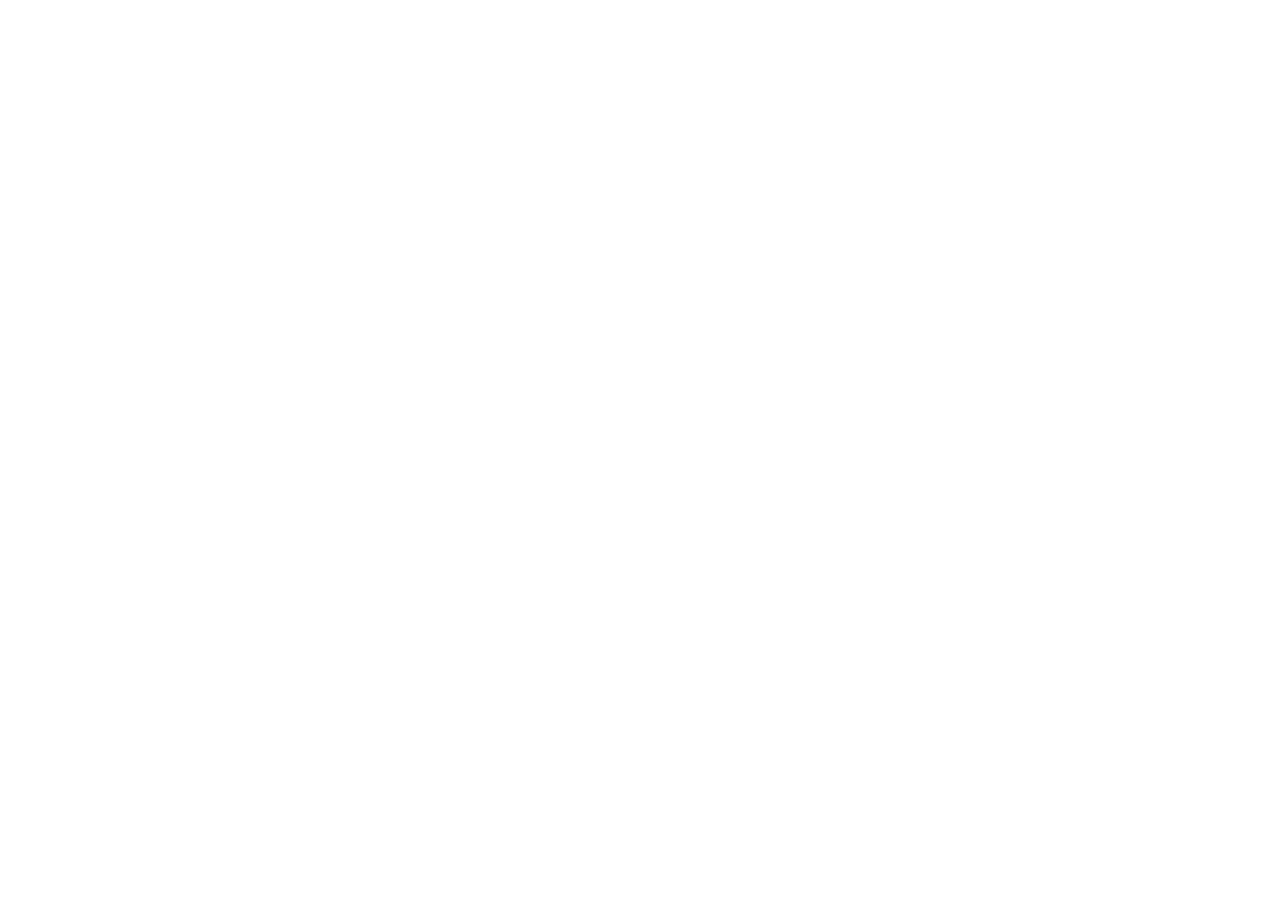
==== css/odev-1/index.html @ 5a1067d5 "Create folder for odev" ====
<!DOCTYPE html>
<html lang="en">
<head>
    <meta charset="UTF-8">
    <meta http-equiv="X-UA-Compatible" content="IE=edge">
    <meta name="viewport" content="width=device-width, initial-scale=1.0">
    <title>CSS</title>
</head>
<body>
    
</body>
</html>
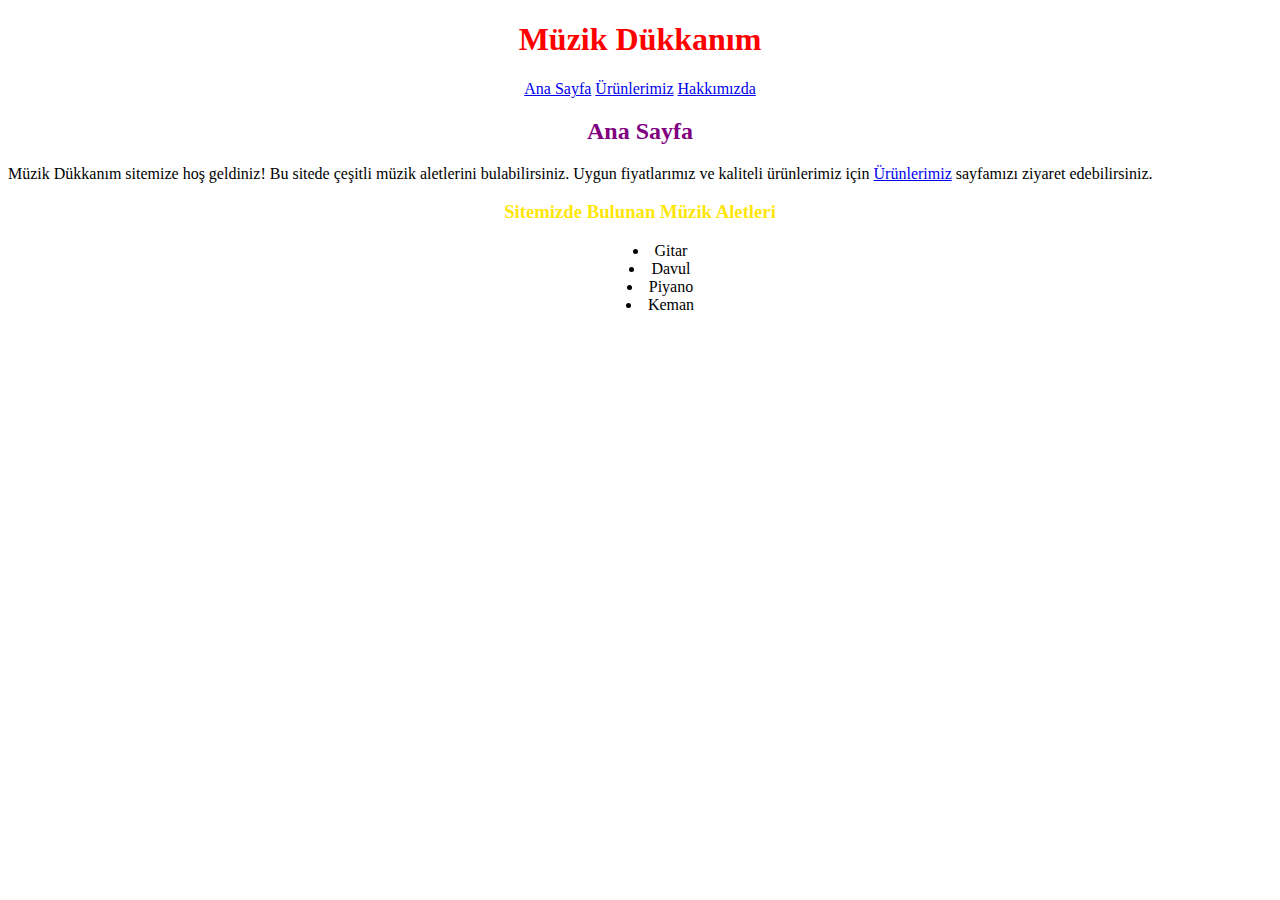
==== commit a63adb8f: "All pages are done" ====
--- a/css/odev-1/index.html
+++ b/css/odev-1/index.html
@@ -1,12 +1,31 @@
 <!DOCTYPE html>
-<html lang="en">
+<html lang="tr">
 <head>
     <meta charset="UTF-8">
     <meta http-equiv="X-UA-Compatible" content="IE=edge">
     <meta name="viewport" content="width=device-width, initial-scale=1.0">
-    <title>CSS</title>
+    <link rel="stylesheet" href="style.css">
+    <title>Müzik Dükkanım</title>
 </head>
 <body>
+    <nav>
+        <h1>Müzik Dükkanım</h1>
+        <a href="index.html">Ana Sayfa</a>
+        <a href="products.html">Ürünlerimiz</a>
+        <a href="about-us.html">Hakkımızda</a>
+        <h2>Ana Sayfa</h2>
+    </nav>
+
+    <section>
+        <p>Müzik Dükkanım sitemize hoş geldiniz! Bu sitede çeşitli müzik aletlerini bulabilirsiniz. Uygun fiyatlarımız ve kaliteli ürünlerimiz için <a href="products.html" target="_blank">Ürünlerimiz</a> sayfamızı ziyaret edebilirsiniz.</p>
+        <h3 id="index-h3">Sitemizde Bulunan Müzik Aletleri</h3>
+        <ul>
+            <li>Gitar</li>
+            <li>Davul</li>
+            <li>Piyano</li>
+            <li>Keman</li>
+        </ul>
+    </section>
     
 </body>
 </html>--- a/css/odev-1/style.css
+++ b/css/odev-1/style.css
@@ -0,0 +1,33 @@
+nav {
+    text-align: center;
+    margin: auto;
+}
+
+nav>h1 {
+    color: red;
+}
+
+nav>h2 {
+    color: purple;
+}
+
+ul, ol {
+    text-align: center;
+    list-style-position: inside;
+}
+
+img {
+    vertical-align: text-bottom;
+    height: 1000;
+}
+
+h3 {
+    color: rgb(255, 230, 9);
+}
+
+#index-h3 {
+    text-align: center;
+}
+
+
+
